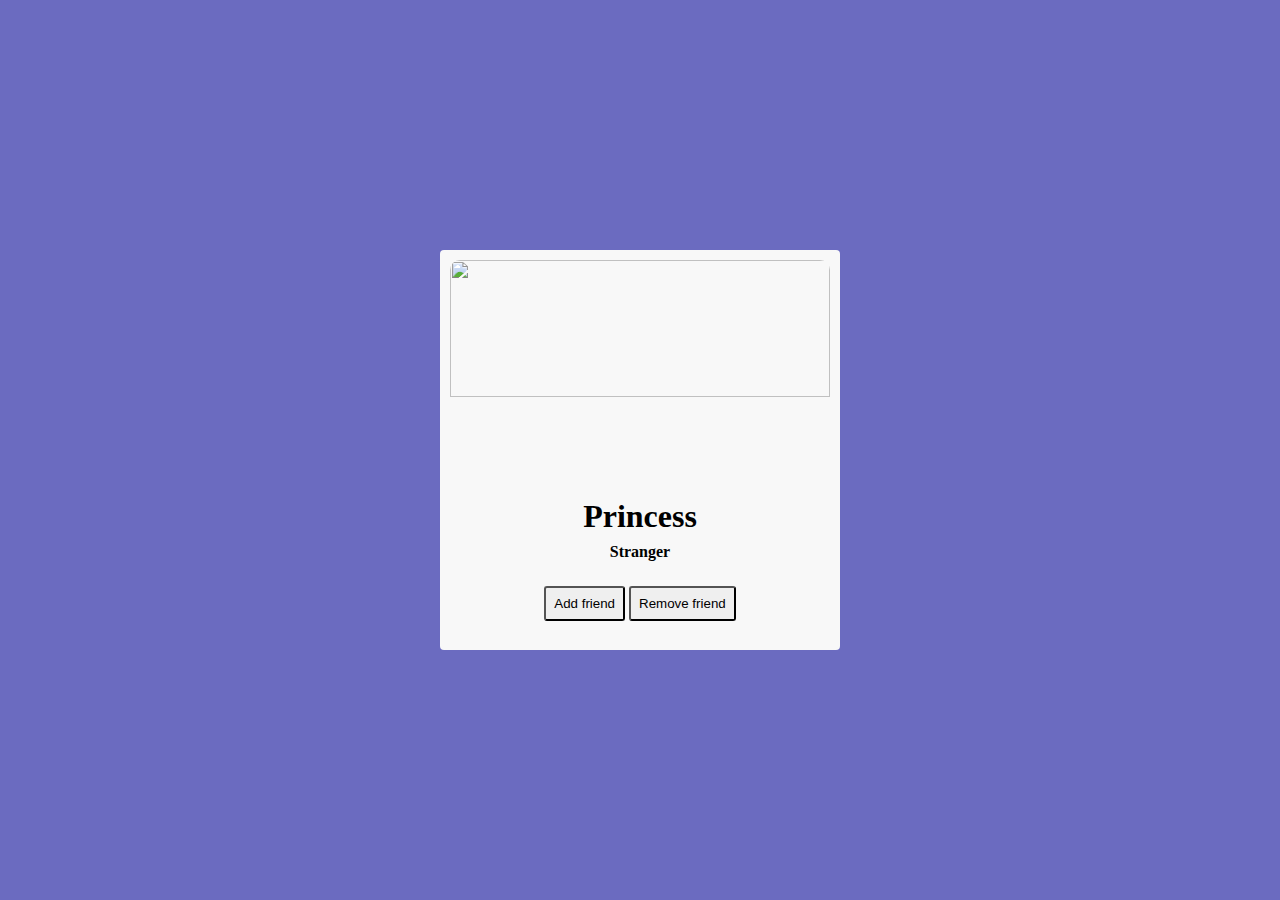
==== JS Final/DOM/Project1/index.html @ 5df4ffa9 "working on DOM" ====
<!DOCTYPE html>
<html lang="en">
<head>
    <meta charset="UTF-8">
    <meta name="viewport" content="width=device-width, initial-scale=1.0">
    <link rel="stylesheet" href="style.css">
    <title>DOM</title>
</head>
<body>
    <div class="box">
        <img src="https://cdn.pixabay.com/photo/2023/12/22/01/37/woman-8463055_1280.jpg" alt="">
        <h1>Princess</h1>
        <h4>Stranger</h4>
        <div class="btncontainer">
            <button>Add friend</button>
            <button>Remove friend</button>
        </div>
    </div>
    







    <script src="script.js"></script>
</body>
</html>
---- JS Final/DOM/Project1/style.css ----
*{
    margin: 0;
    padding: 0;
    box-sizing: border-box;
}

html, body {
    height: 100%;
    width: 100%;
    background-color:rgb(107, 107, 192);
}

body {
    display: flex;
    align-items: center;
    justify-content: center;
}

.box {
    height: 400px;
    width: 400px;
    background-color: rgb(248, 248, 248);
    border-radius: 4px;
    padding: 10px;
    text-align: center;
}

.box img {
    height: 60%;
    width: 100%;
    object-fit: cover;
    object-position: center;
    border-radius: 10px;
}

.box h1{
    margin-top: 10px;
    margin-bottom: 3px;
}

.box h4 {
    padding: 5px;
}

.box button {
    margin-top: 20px;
    padding: 8px;
    border-radius: 3px;
}
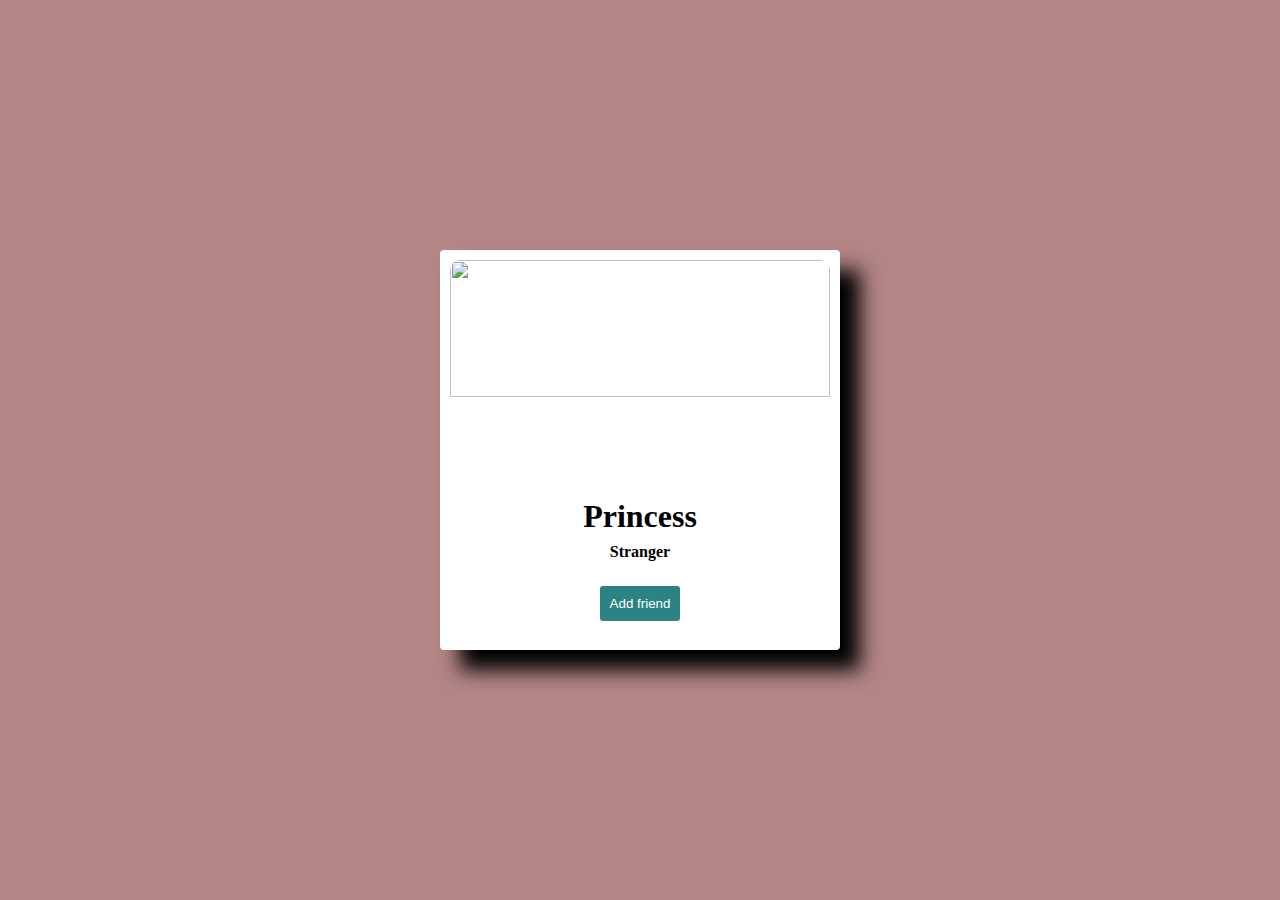
==== commit ede9c8a6: "Program completed" ====
--- a/JS Final/DOM/Project1/index.html
+++ b/JS Final/DOM/Project1/index.html
@@ -10,10 +10,10 @@
     <div class="box">
         <img src="https://cdn.pixabay.com/photo/2023/12/22/01/37/woman-8463055_1280.jpg" alt="">
         <h1>Princess</h1>
-        <h4>Stranger</h4>
+        <h4 id="status">Stranger</h4>
         <div class="btncontainer">
-            <button>Add friend</button>
-            <button>Remove friend</button>
+            <button id="btn">Add friend</button>
+            
         </div>
     </div>
     
--- a/JS Final/DOM/Project1/style.css
+++ b/JS Final/DOM/Project1/style.css
@@ -7,7 +7,7 @@
 html, body {
     height: 100%;
     width: 100%;
-    background-color:rgb(107, 107, 192);
+    background-color:rgb(179, 133, 133);
 }
 
 body {
@@ -19,10 +19,11 @@
 .box {
     height: 400px;
     width: 400px;
-    background-color: rgb(248, 248, 248);
+    background-color: rgb(255, 255, 255);
     border-radius: 4px;
     padding: 10px;
     text-align: center;
+    box-shadow: 20px 20px 20px;
 }
 
 .box img {
@@ -46,4 +47,15 @@
     margin-top: 20px;
     padding: 8px;
     border-radius: 3px;
-}+}
+
+.box #btn {
+    background-color: rgb(44, 131, 131);
+    color: white;
+    border-color: transparent;
+}
+
+.box #btn:hover {
+    cursor: pointer;
+}
+
